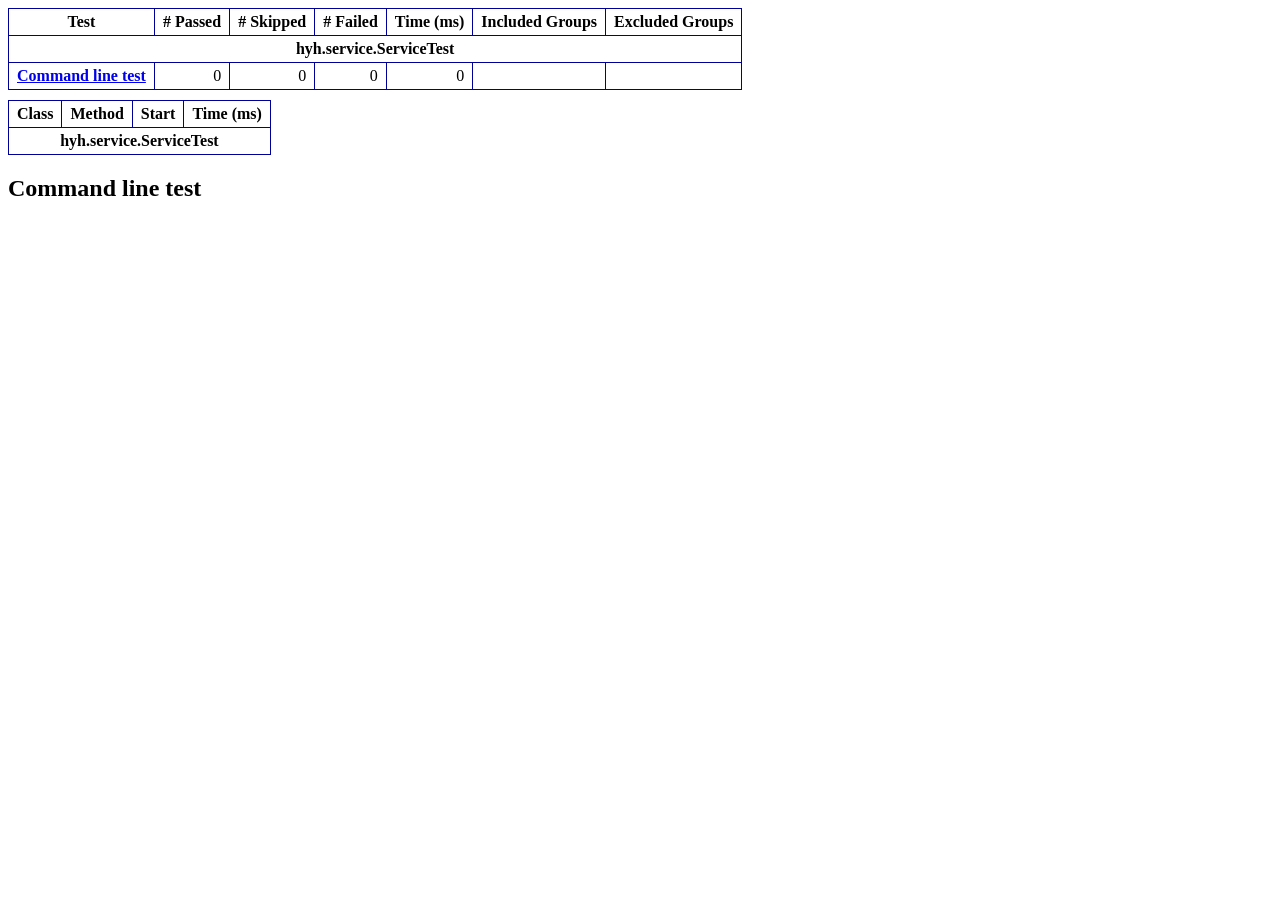
==== target/surefire-reports/emailable-report.html @ cadc00e2 "first commit" ====
<!DOCTYPE html PUBLIC "-//W3C//DTD XHTML 1.1//EN" "http://www.w3.org/TR/xhtml11/DTD/xhtml11.dtd">
<html xmlns="http://www.w3.org/1999/xhtml"><head><title>TestNG Report</title><style type="text/css">table {margin-bottom:10px;border-collapse:collapse;empty-cells:show}th,td {border:1px solid #009;padding:.25em .5em}th {vertical-align:bottom}td {vertical-align:top}table a {font-weight:bold}.stripe td {background-color: #E6EBF9}.num {text-align:right}.passedodd td {background-color: #3F3}.passedeven td {background-color: #0A0}.skippedodd td {background-color: #DDD}.skippedeven td {background-color: #CCC}.failedodd td,.attn {background-color: #F33}.failedeven td,.stripe .attn {background-color: #D00}.stacktrace {white-space:pre;font-family:monospace}.totop {font-size:85%;text-align:center;border-bottom:2px solid #000}</style></head><body><table><tr><th>Test</th><th># Passed</th><th># Skipped</th><th># Failed</th><th>Time (ms)</th><th>Included Groups</th><th>Excluded Groups</th></tr><tr><th colspan="7">hyh.service.ServiceTest</th></tr><tr><td><a href="#t0">Command line test</a></td><td class="num">0</td><td class="num">0</td><td class="num">0</td><td class="num">0</td><td></td><td></td></tr></table><table><thead><tr><th>Class</th><th>Method</th><th>Start</th><th>Time (ms)</th></tr></thead><tbody><tr><th colspan="4">hyh.service.ServiceTest</th></tr></tbody><tbody id="t0"></tbody></table><h2>Command line test</h2></body></html>
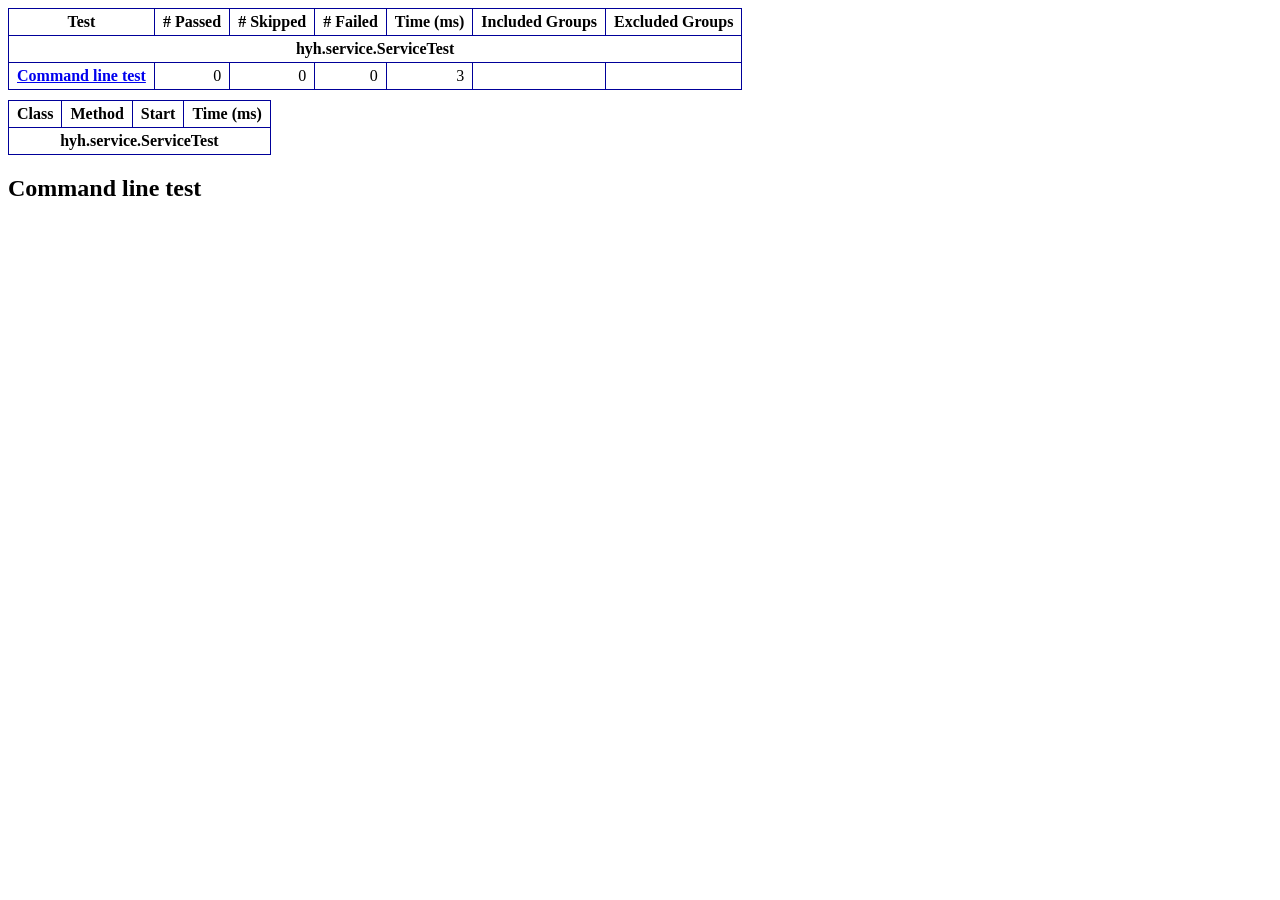
==== commit 4f6dec1e: "修改界面" ====
--- a/target/surefire-reports/emailable-report.html
+++ b/target/surefire-reports/emailable-report.html
@@ -1,2 +1,2 @@
 <!DOCTYPE html PUBLIC "-//W3C//DTD XHTML 1.1//EN" "http://www.w3.org/TR/xhtml11/DTD/xhtml11.dtd">
-<html xmlns="http://www.w3.org/1999/xhtml"><head><title>TestNG Report</title><style type="text/css">table {margin-bottom:10px;border-collapse:collapse;empty-cells:show}th,td {border:1px solid #009;padding:.25em .5em}th {vertical-align:bottom}td {vertical-align:top}table a {font-weight:bold}.stripe td {background-color: #E6EBF9}.num {text-align:right}.passedodd td {background-color: #3F3}.passedeven td {background-color: #0A0}.skippedodd td {background-color: #DDD}.skippedeven td {background-color: #CCC}.failedodd td,.attn {background-color: #F33}.failedeven td,.stripe .attn {background-color: #D00}.stacktrace {white-space:pre;font-family:monospace}.totop {font-size:85%;text-align:center;border-bottom:2px solid #000}</style></head><body><table><tr><th>Test</th><th># Passed</th><th># Skipped</th><th># Failed</th><th>Time (ms)</th><th>Included Groups</th><th>Excluded Groups</th></tr><tr><th colspan="7">hyh.service.ServiceTest</th></tr><tr><td><a href="#t0">Command line test</a></td><td class="num">0</td><td class="num">0</td><td class="num">0</td><td class="num">0</td><td></td><td></td></tr></table><table><thead><tr><th>Class</th><th>Method</th><th>Start</th><th>Time (ms)</th></tr></thead><tbody><tr><th colspan="4">hyh.service.ServiceTest</th></tr></tbody><tbody id="t0"></tbody></table><h2>Command line test</h2></body></html>+<html xmlns="http://www.w3.org/1999/xhtml"><head><title>TestNG Report</title><style type="text/css">table {margin-bottom:10px;border-collapse:collapse;empty-cells:show}th,td {border:1px solid #009;padding:.25em .5em}th {vertical-align:bottom}td {vertical-align:top}table a {font-weight:bold}.stripe td {background-color: #E6EBF9}.num {text-align:right}.passedodd td {background-color: #3F3}.passedeven td {background-color: #0A0}.skippedodd td {background-color: #DDD}.skippedeven td {background-color: #CCC}.failedodd td,.attn {background-color: #F33}.failedeven td,.stripe .attn {background-color: #D00}.stacktrace {white-space:pre;font-family:monospace}.totop {font-size:85%;text-align:center;border-bottom:2px solid #000}</style></head><body><table><tr><th>Test</th><th># Passed</th><th># Skipped</th><th># Failed</th><th>Time (ms)</th><th>Included Groups</th><th>Excluded Groups</th></tr><tr><th colspan="7">hyh.service.ServiceTest</th></tr><tr><td><a href="#t0">Command line test</a></td><td class="num">0</td><td class="num">0</td><td class="num">0</td><td class="num">3</td><td></td><td></td></tr></table><table><thead><tr><th>Class</th><th>Method</th><th>Start</th><th>Time (ms)</th></tr></thead><tbody><tr><th colspan="4">hyh.service.ServiceTest</th></tr></tbody><tbody id="t0"></tbody></table><h2>Command line test</h2></body></html>
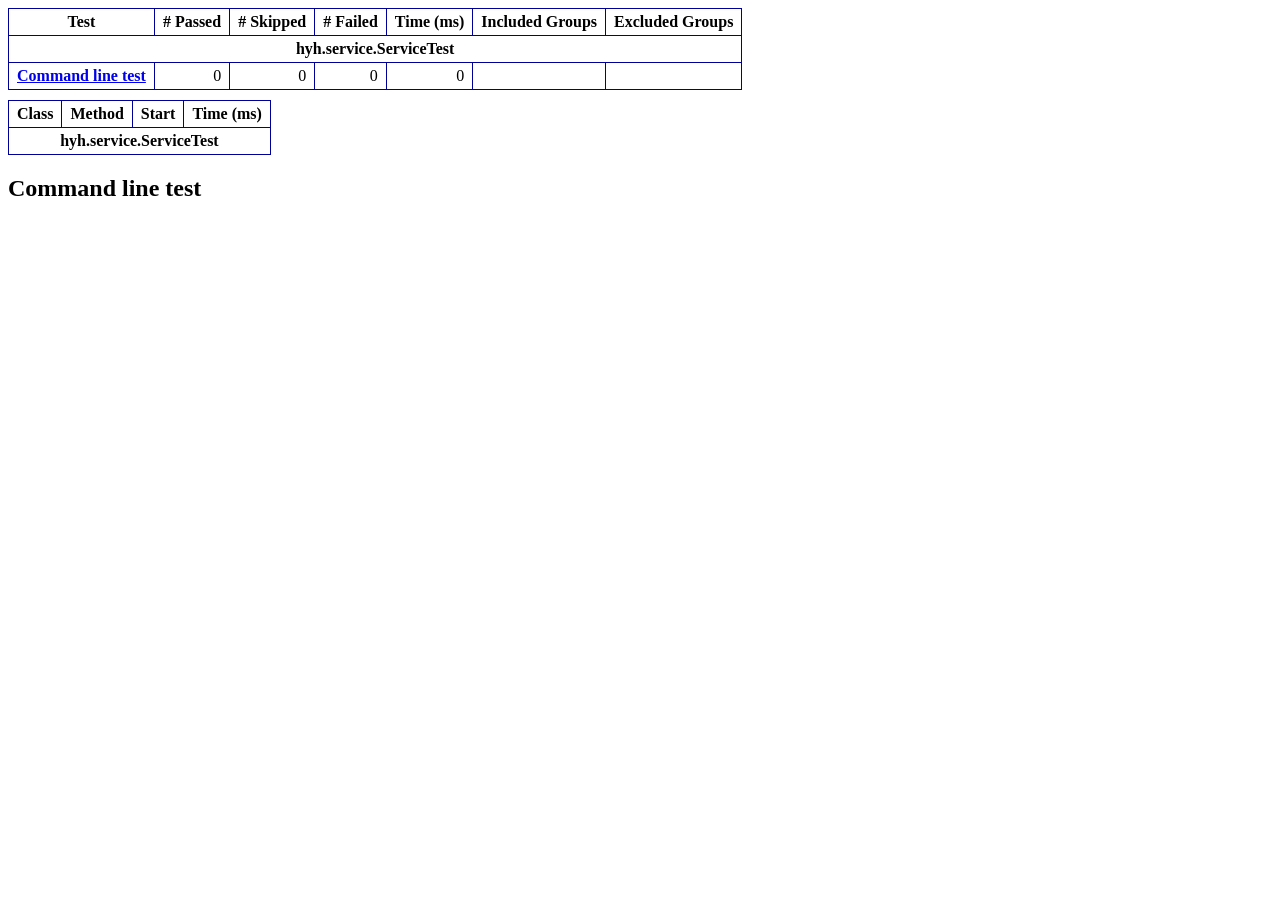
==== commit 9a0434f5: "修改限时功能" ====
--- a/target/surefire-reports/emailable-report.html
+++ b/target/surefire-reports/emailable-report.html
@@ -1,2 +1,2 @@
 <!DOCTYPE html PUBLIC "-//W3C//DTD XHTML 1.1//EN" "http://www.w3.org/TR/xhtml11/DTD/xhtml11.dtd">
-<html xmlns="http://www.w3.org/1999/xhtml"><head><title>TestNG Report</title><style type="text/css">table {margin-bottom:10px;border-collapse:collapse;empty-cells:show}th,td {border:1px solid #009;padding:.25em .5em}th {vertical-align:bottom}td {vertical-align:top}table a {font-weight:bold}.stripe td {background-color: #E6EBF9}.num {text-align:right}.passedodd td {background-color: #3F3}.passedeven td {background-color: #0A0}.skippedodd td {background-color: #DDD}.skippedeven td {background-color: #CCC}.failedodd td,.attn {background-color: #F33}.failedeven td,.stripe .attn {background-color: #D00}.stacktrace {white-space:pre;font-family:monospace}.totop {font-size:85%;text-align:center;border-bottom:2px solid #000}</style></head><body><table><tr><th>Test</th><th># Passed</th><th># Skipped</th><th># Failed</th><th>Time (ms)</th><th>Included Groups</th><th>Excluded Groups</th></tr><tr><th colspan="7">hyh.service.ServiceTest</th></tr><tr><td><a href="#t0">Command line test</a></td><td class="num">0</td><td class="num">0</td><td class="num">0</td><td class="num">3</td><td></td><td></td></tr></table><table><thead><tr><th>Class</th><th>Method</th><th>Start</th><th>Time (ms)</th></tr></thead><tbody><tr><th colspan="4">hyh.service.ServiceTest</th></tr></tbody><tbody id="t0"></tbody></table><h2>Command line test</h2></body></html>+<html xmlns="http://www.w3.org/1999/xhtml"><head><title>TestNG Report</title><style type="text/css">table {margin-bottom:10px;border-collapse:collapse;empty-cells:show}th,td {border:1px solid #009;padding:.25em .5em}th {vertical-align:bottom}td {vertical-align:top}table a {font-weight:bold}.stripe td {background-color: #E6EBF9}.num {text-align:right}.passedodd td {background-color: #3F3}.passedeven td {background-color: #0A0}.skippedodd td {background-color: #DDD}.skippedeven td {background-color: #CCC}.failedodd td,.attn {background-color: #F33}.failedeven td,.stripe .attn {background-color: #D00}.stacktrace {white-space:pre;font-family:monospace}.totop {font-size:85%;text-align:center;border-bottom:2px solid #000}</style></head><body><table><tr><th>Test</th><th># Passed</th><th># Skipped</th><th># Failed</th><th>Time (ms)</th><th>Included Groups</th><th>Excluded Groups</th></tr><tr><th colspan="7">hyh.service.ServiceTest</th></tr><tr><td><a href="#t0">Command line test</a></td><td class="num">0</td><td class="num">0</td><td class="num">0</td><td class="num">0</td><td></td><td></td></tr></table><table><thead><tr><th>Class</th><th>Method</th><th>Start</th><th>Time (ms)</th></tr></thead><tbody><tr><th colspan="4">hyh.service.ServiceTest</th></tr></tbody><tbody id="t0"></tbody></table><h2>Command line test</h2></body></html>
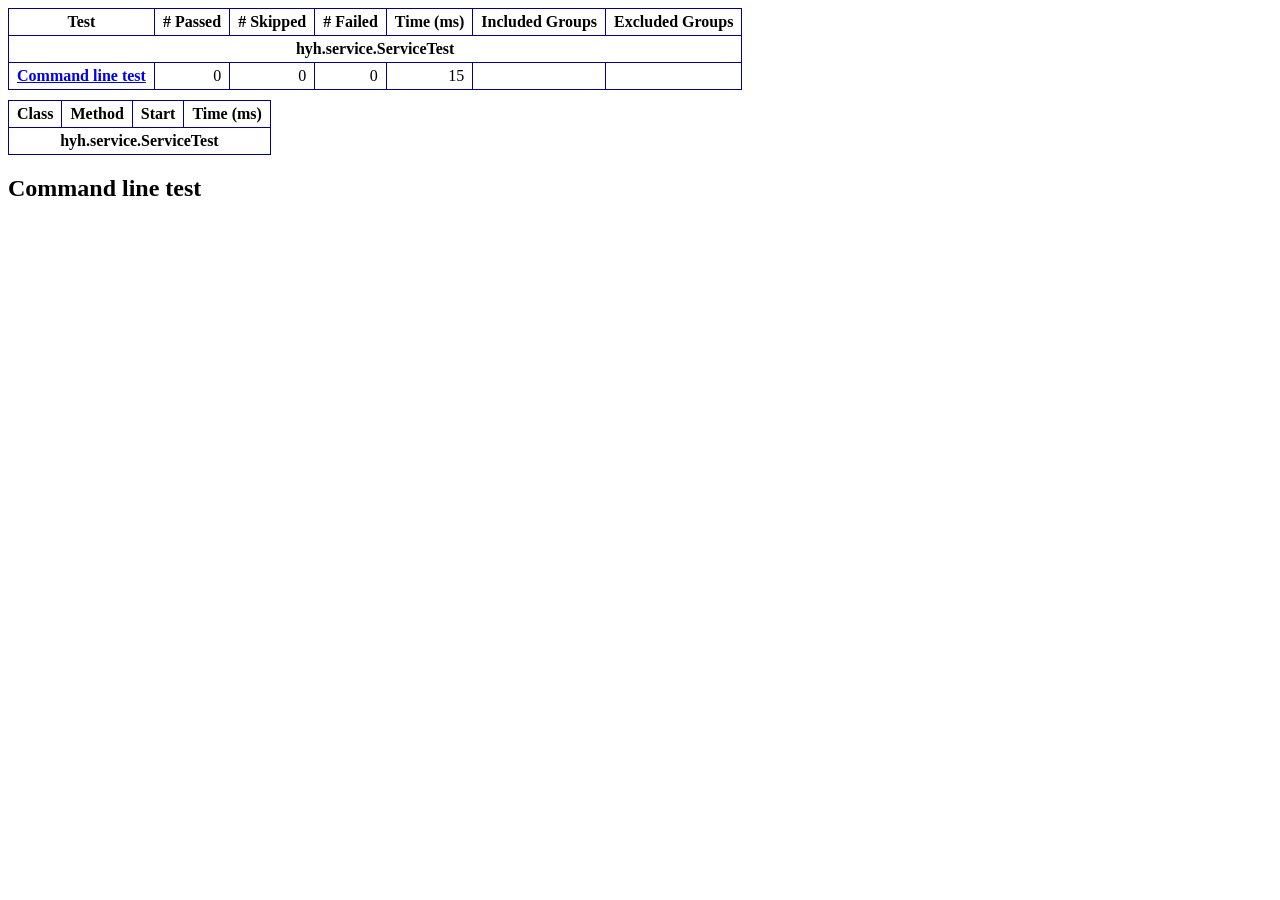
==== commit bb8021bb: "修改js" ====
--- a/target/surefire-reports/emailable-report.html
+++ b/target/surefire-reports/emailable-report.html
@@ -1,2 +1,2 @@
 <!DOCTYPE html PUBLIC "-//W3C//DTD XHTML 1.1//EN" "http://www.w3.org/TR/xhtml11/DTD/xhtml11.dtd">
-<html xmlns="http://www.w3.org/1999/xhtml"><head><title>TestNG Report</title><style type="text/css">table {margin-bottom:10px;border-collapse:collapse;empty-cells:show}th,td {border:1px solid #009;padding:.25em .5em}th {vertical-align:bottom}td {vertical-align:top}table a {font-weight:bold}.stripe td {background-color: #E6EBF9}.num {text-align:right}.passedodd td {background-color: #3F3}.passedeven td {background-color: #0A0}.skippedodd td {background-color: #DDD}.skippedeven td {background-color: #CCC}.failedodd td,.attn {background-color: #F33}.failedeven td,.stripe .attn {background-color: #D00}.stacktrace {white-space:pre;font-family:monospace}.totop {font-size:85%;text-align:center;border-bottom:2px solid #000}</style></head><body><table><tr><th>Test</th><th># Passed</th><th># Skipped</th><th># Failed</th><th>Time (ms)</th><th>Included Groups</th><th>Excluded Groups</th></tr><tr><th colspan="7">hyh.service.ServiceTest</th></tr><tr><td><a href="#t0">Command line test</a></td><td class="num">0</td><td class="num">0</td><td class="num">0</td><td class="num">0</td><td></td><td></td></tr></table><table><thead><tr><th>Class</th><th>Method</th><th>Start</th><th>Time (ms)</th></tr></thead><tbody><tr><th colspan="4">hyh.service.ServiceTest</th></tr></tbody><tbody id="t0"></tbody></table><h2>Command line test</h2></body></html>+<html xmlns="http://www.w3.org/1999/xhtml"><head><title>TestNG Report</title><style type="text/css">table {margin-bottom:10px;border-collapse:collapse;empty-cells:show}th,td {border:1px solid #009;padding:.25em .5em}th {vertical-align:bottom}td {vertical-align:top}table a {font-weight:bold}.stripe td {background-color: #E6EBF9}.num {text-align:right}.passedodd td {background-color: #3F3}.passedeven td {background-color: #0A0}.skippedodd td {background-color: #DDD}.skippedeven td {background-color: #CCC}.failedodd td,.attn {background-color: #F33}.failedeven td,.stripe .attn {background-color: #D00}.stacktrace {white-space:pre;font-family:monospace}.totop {font-size:85%;text-align:center;border-bottom:2px solid #000}</style></head><body><table><tr><th>Test</th><th># Passed</th><th># Skipped</th><th># Failed</th><th>Time (ms)</th><th>Included Groups</th><th>Excluded Groups</th></tr><tr><th colspan="7">hyh.service.ServiceTest</th></tr><tr><td><a href="#t0">Command line test</a></td><td class="num">0</td><td class="num">0</td><td class="num">0</td><td class="num">15</td><td></td><td></td></tr></table><table><thead><tr><th>Class</th><th>Method</th><th>Start</th><th>Time (ms)</th></tr></thead><tbody><tr><th colspan="4">hyh.service.ServiceTest</th></tr></tbody><tbody id="t0"></tbody></table><h2>Command line test</h2></body></html>
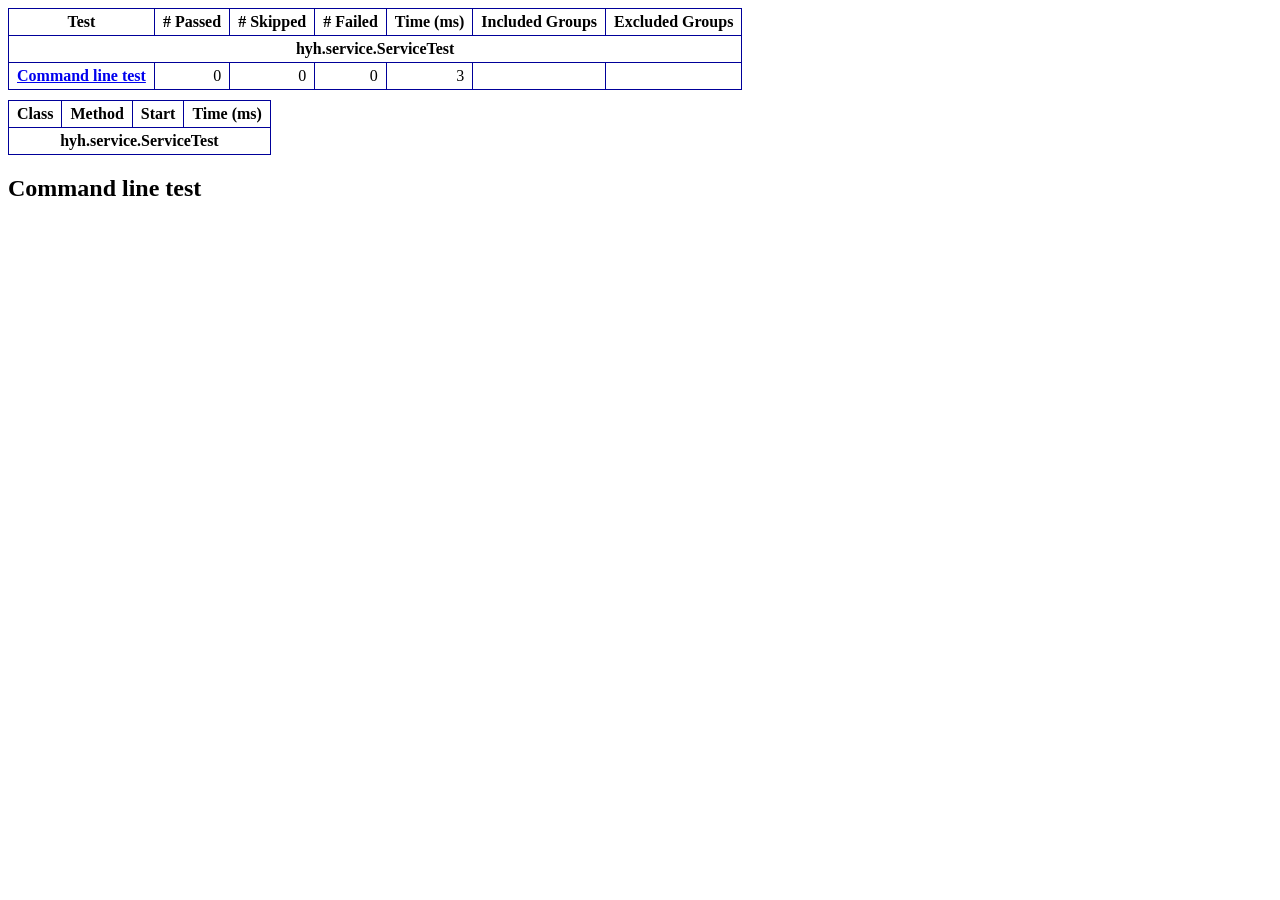
==== commit 7f688d02: "优化匹配算法，优化代码可读性，修改界面" ====
--- a/target/surefire-reports/emailable-report.html
+++ b/target/surefire-reports/emailable-report.html
@@ -1,2 +1,2 @@
 <!DOCTYPE html PUBLIC "-//W3C//DTD XHTML 1.1//EN" "http://www.w3.org/TR/xhtml11/DTD/xhtml11.dtd">
-<html xmlns="http://www.w3.org/1999/xhtml"><head><title>TestNG Report</title><style type="text/css">table {margin-bottom:10px;border-collapse:collapse;empty-cells:show}th,td {border:1px solid #009;padding:.25em .5em}th {vertical-align:bottom}td {vertical-align:top}table a {font-weight:bold}.stripe td {background-color: #E6EBF9}.num {text-align:right}.passedodd td {background-color: #3F3}.passedeven td {background-color: #0A0}.skippedodd td {background-color: #DDD}.skippedeven td {background-color: #CCC}.failedodd td,.attn {background-color: #F33}.failedeven td,.stripe .attn {background-color: #D00}.stacktrace {white-space:pre;font-family:monospace}.totop {font-size:85%;text-align:center;border-bottom:2px solid #000}</style></head><body><table><tr><th>Test</th><th># Passed</th><th># Skipped</th><th># Failed</th><th>Time (ms)</th><th>Included Groups</th><th>Excluded Groups</th></tr><tr><th colspan="7">hyh.service.ServiceTest</th></tr><tr><td><a href="#t0">Command line test</a></td><td class="num">0</td><td class="num">0</td><td class="num">0</td><td class="num">15</td><td></td><td></td></tr></table><table><thead><tr><th>Class</th><th>Method</th><th>Start</th><th>Time (ms)</th></tr></thead><tbody><tr><th colspan="4">hyh.service.ServiceTest</th></tr></tbody><tbody id="t0"></tbody></table><h2>Command line test</h2></body></html>+<html xmlns="http://www.w3.org/1999/xhtml"><head><title>TestNG Report</title><style type="text/css">table {margin-bottom:10px;border-collapse:collapse;empty-cells:show}th,td {border:1px solid #009;padding:.25em .5em}th {vertical-align:bottom}td {vertical-align:top}table a {font-weight:bold}.stripe td {background-color: #E6EBF9}.num {text-align:right}.passedodd td {background-color: #3F3}.passedeven td {background-color: #0A0}.skippedodd td {background-color: #DDD}.skippedeven td {background-color: #CCC}.failedodd td,.attn {background-color: #F33}.failedeven td,.stripe .attn {background-color: #D00}.stacktrace {white-space:pre;font-family:monospace}.totop {font-size:85%;text-align:center;border-bottom:2px solid #000}</style></head><body><table><tr><th>Test</th><th># Passed</th><th># Skipped</th><th># Failed</th><th>Time (ms)</th><th>Included Groups</th><th>Excluded Groups</th></tr><tr><th colspan="7">hyh.service.ServiceTest</th></tr><tr><td><a href="#t0">Command line test</a></td><td class="num">0</td><td class="num">0</td><td class="num">0</td><td class="num">3</td><td></td><td></td></tr></table><table><thead><tr><th>Class</th><th>Method</th><th>Start</th><th>Time (ms)</th></tr></thead><tbody><tr><th colspan="4">hyh.service.ServiceTest</th></tr></tbody><tbody id="t0"></tbody></table><h2>Command line test</h2></body></html>
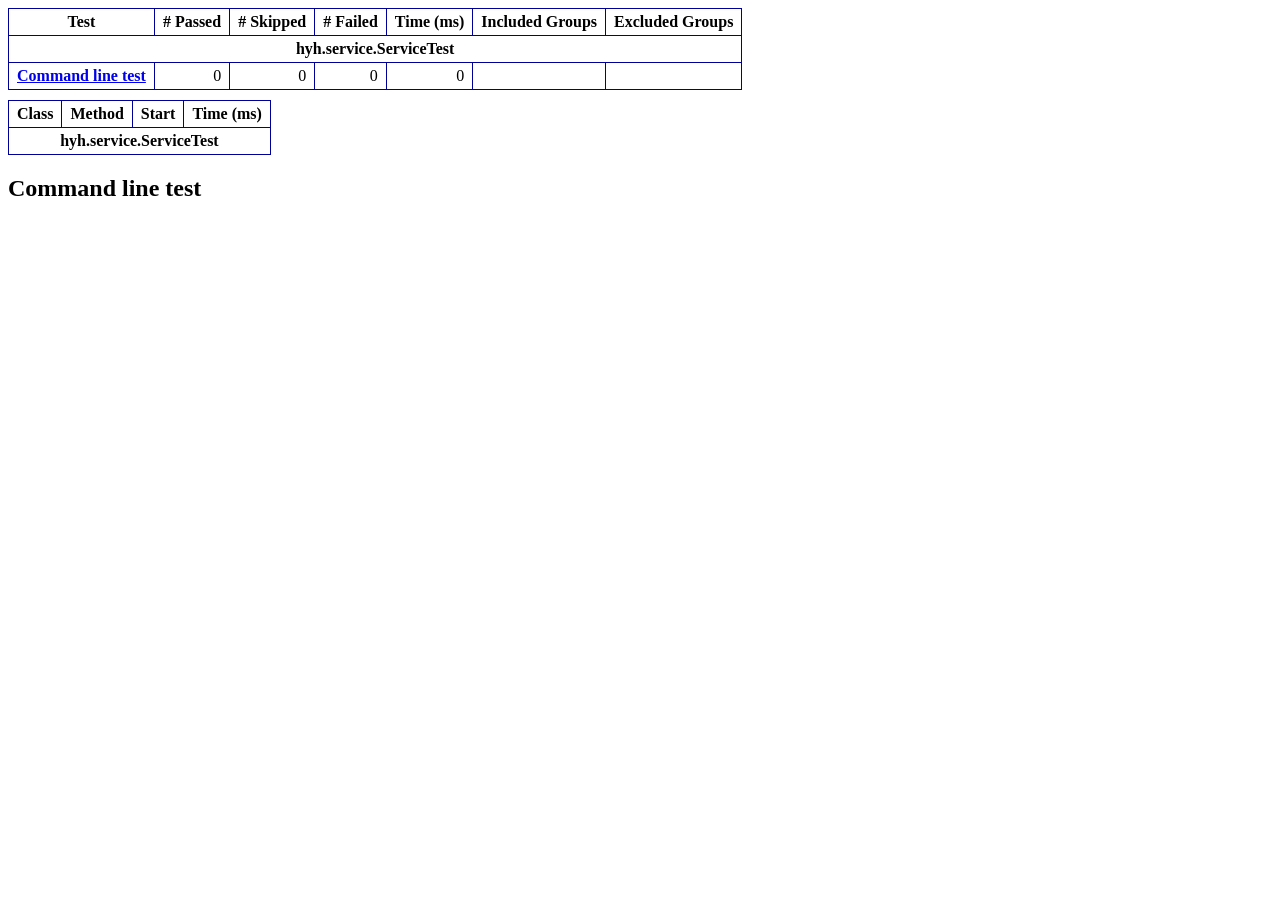
==== commit dbbc2fd5: "优化系统运行速度" ====
--- a/target/surefire-reports/emailable-report.html
+++ b/target/surefire-reports/emailable-report.html
@@ -1,2 +1,2 @@
 <!DOCTYPE html PUBLIC "-//W3C//DTD XHTML 1.1//EN" "http://www.w3.org/TR/xhtml11/DTD/xhtml11.dtd">
-<html xmlns="http://www.w3.org/1999/xhtml"><head><title>TestNG Report</title><style type="text/css">table {margin-bottom:10px;border-collapse:collapse;empty-cells:show}th,td {border:1px solid #009;padding:.25em .5em}th {vertical-align:bottom}td {vertical-align:top}table a {font-weight:bold}.stripe td {background-color: #E6EBF9}.num {text-align:right}.passedodd td {background-color: #3F3}.passedeven td {background-color: #0A0}.skippedodd td {background-color: #DDD}.skippedeven td {background-color: #CCC}.failedodd td,.attn {background-color: #F33}.failedeven td,.stripe .attn {background-color: #D00}.stacktrace {white-space:pre;font-family:monospace}.totop {font-size:85%;text-align:center;border-bottom:2px solid #000}</style></head><body><table><tr><th>Test</th><th># Passed</th><th># Skipped</th><th># Failed</th><th>Time (ms)</th><th>Included Groups</th><th>Excluded Groups</th></tr><tr><th colspan="7">hyh.service.ServiceTest</th></tr><tr><td><a href="#t0">Command line test</a></td><td class="num">0</td><td class="num">0</td><td class="num">0</td><td class="num">3</td><td></td><td></td></tr></table><table><thead><tr><th>Class</th><th>Method</th><th>Start</th><th>Time (ms)</th></tr></thead><tbody><tr><th colspan="4">hyh.service.ServiceTest</th></tr></tbody><tbody id="t0"></tbody></table><h2>Command line test</h2></body></html>+<html xmlns="http://www.w3.org/1999/xhtml"><head><title>TestNG Report</title><style type="text/css">table {margin-bottom:10px;border-collapse:collapse;empty-cells:show}th,td {border:1px solid #009;padding:.25em .5em}th {vertical-align:bottom}td {vertical-align:top}table a {font-weight:bold}.stripe td {background-color: #E6EBF9}.num {text-align:right}.passedodd td {background-color: #3F3}.passedeven td {background-color: #0A0}.skippedodd td {background-color: #DDD}.skippedeven td {background-color: #CCC}.failedodd td,.attn {background-color: #F33}.failedeven td,.stripe .attn {background-color: #D00}.stacktrace {white-space:pre;font-family:monospace}.totop {font-size:85%;text-align:center;border-bottom:2px solid #000}</style></head><body><table><tr><th>Test</th><th># Passed</th><th># Skipped</th><th># Failed</th><th>Time (ms)</th><th>Included Groups</th><th>Excluded Groups</th></tr><tr><th colspan="7">hyh.service.ServiceTest</th></tr><tr><td><a href="#t0">Command line test</a></td><td class="num">0</td><td class="num">0</td><td class="num">0</td><td class="num">0</td><td></td><td></td></tr></table><table><thead><tr><th>Class</th><th>Method</th><th>Start</th><th>Time (ms)</th></tr></thead><tbody><tr><th colspan="4">hyh.service.ServiceTest</th></tr></tbody><tbody id="t0"></tbody></table><h2>Command line test</h2></body></html>
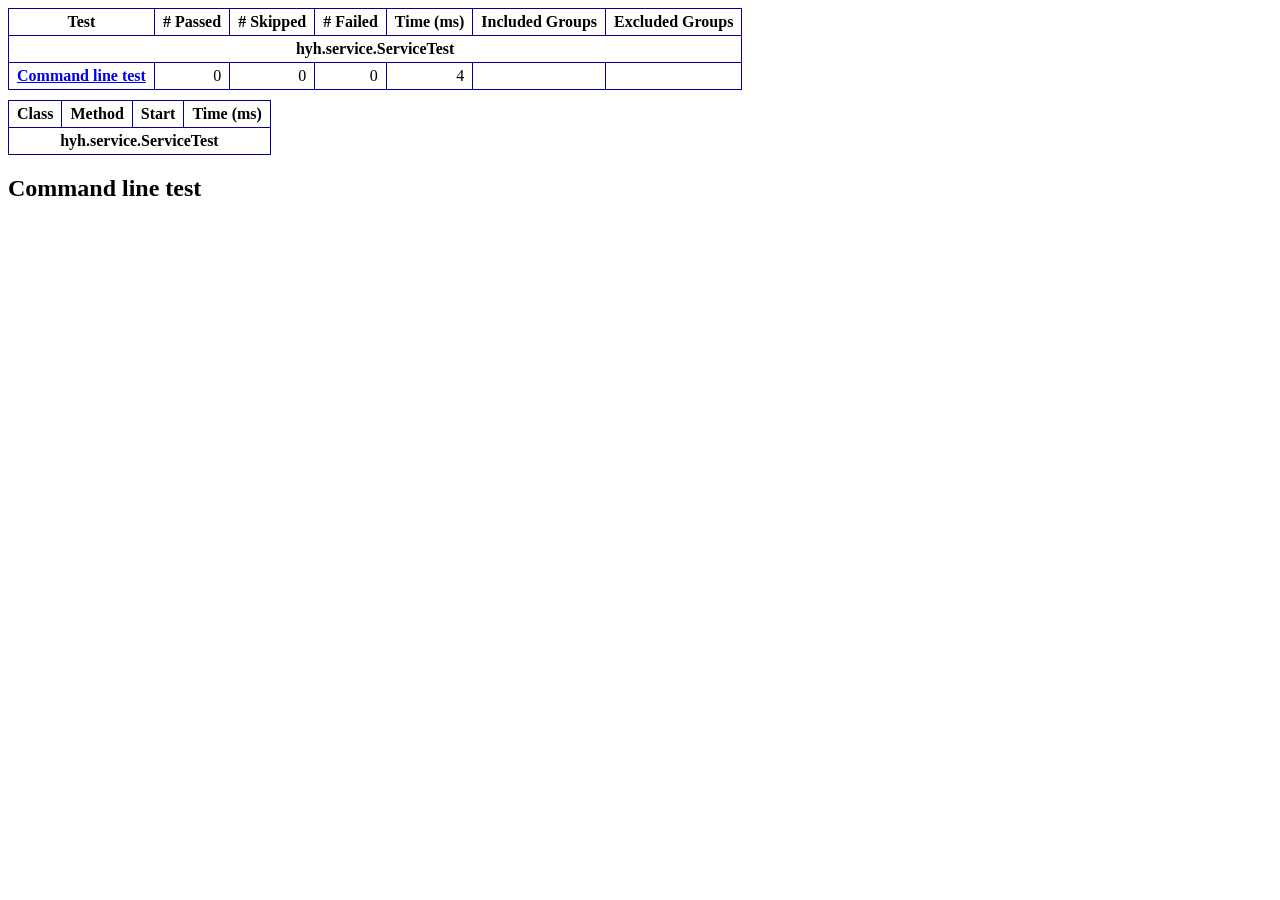
==== commit f56a7327: "修改需求" ====
--- a/target/surefire-reports/emailable-report.html
+++ b/target/surefire-reports/emailable-report.html
@@ -1,2 +1,2 @@
 <!DOCTYPE html PUBLIC "-//W3C//DTD XHTML 1.1//EN" "http://www.w3.org/TR/xhtml11/DTD/xhtml11.dtd">
-<html xmlns="http://www.w3.org/1999/xhtml"><head><title>TestNG Report</title><style type="text/css">table {margin-bottom:10px;border-collapse:collapse;empty-cells:show}th,td {border:1px solid #009;padding:.25em .5em}th {vertical-align:bottom}td {vertical-align:top}table a {font-weight:bold}.stripe td {background-color: #E6EBF9}.num {text-align:right}.passedodd td {background-color: #3F3}.passedeven td {background-color: #0A0}.skippedodd td {background-color: #DDD}.skippedeven td {background-color: #CCC}.failedodd td,.attn {background-color: #F33}.failedeven td,.stripe .attn {background-color: #D00}.stacktrace {white-space:pre;font-family:monospace}.totop {font-size:85%;text-align:center;border-bottom:2px solid #000}</style></head><body><table><tr><th>Test</th><th># Passed</th><th># Skipped</th><th># Failed</th><th>Time (ms)</th><th>Included Groups</th><th>Excluded Groups</th></tr><tr><th colspan="7">hyh.service.ServiceTest</th></tr><tr><td><a href="#t0">Command line test</a></td><td class="num">0</td><td class="num">0</td><td class="num">0</td><td class="num">0</td><td></td><td></td></tr></table><table><thead><tr><th>Class</th><th>Method</th><th>Start</th><th>Time (ms)</th></tr></thead><tbody><tr><th colspan="4">hyh.service.ServiceTest</th></tr></tbody><tbody id="t0"></tbody></table><h2>Command line test</h2></body></html>+<html xmlns="http://www.w3.org/1999/xhtml"><head><title>TestNG Report</title><style type="text/css">table {margin-bottom:10px;border-collapse:collapse;empty-cells:show}th,td {border:1px solid #009;padding:.25em .5em}th {vertical-align:bottom}td {vertical-align:top}table a {font-weight:bold}.stripe td {background-color: #E6EBF9}.num {text-align:right}.passedodd td {background-color: #3F3}.passedeven td {background-color: #0A0}.skippedodd td {background-color: #DDD}.skippedeven td {background-color: #CCC}.failedodd td,.attn {background-color: #F33}.failedeven td,.stripe .attn {background-color: #D00}.stacktrace {white-space:pre;font-family:monospace}.totop {font-size:85%;text-align:center;border-bottom:2px solid #000}</style></head><body><table><tr><th>Test</th><th># Passed</th><th># Skipped</th><th># Failed</th><th>Time (ms)</th><th>Included Groups</th><th>Excluded Groups</th></tr><tr><th colspan="7">hyh.service.ServiceTest</th></tr><tr><td><a href="#t0">Command line test</a></td><td class="num">0</td><td class="num">0</td><td class="num">0</td><td class="num">4</td><td></td><td></td></tr></table><table><thead><tr><th>Class</th><th>Method</th><th>Start</th><th>Time (ms)</th></tr></thead><tbody><tr><th colspan="4">hyh.service.ServiceTest</th></tr></tbody><tbody id="t0"></tbody></table><h2>Command line test</h2></body></html>
